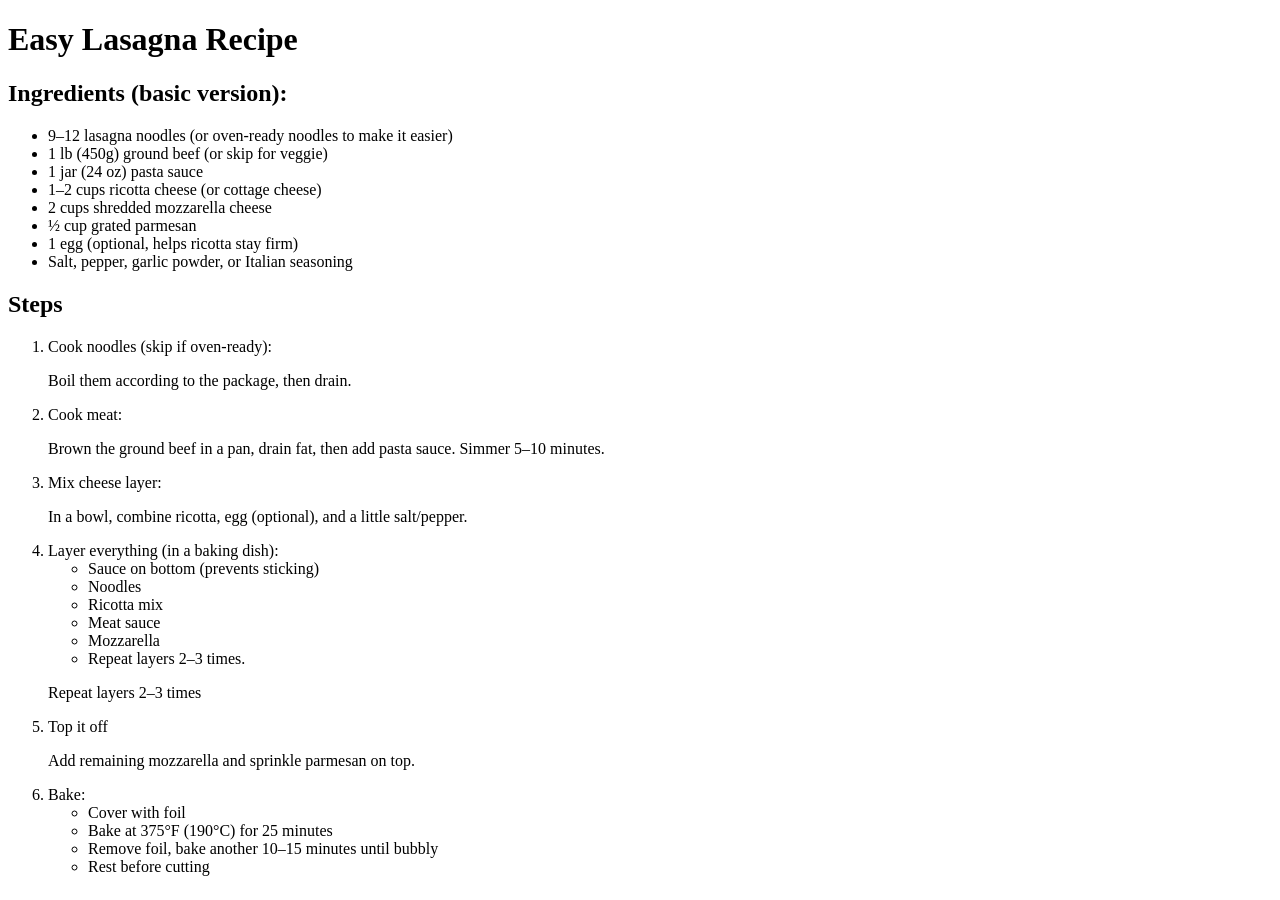
==== frontend/index.html @ aa3c4471 "lasagna project" ====
<!DOCTYPE html>
<html lang="en">
<head>
    <meta charset="UTF-8">
    <meta name="viewport" content="width=device-width, initial-scale=1.0">
    <title>recipes</title>
</head>
<body>
     <h1>Easy Lasagna Recipe</h1>

       <h2>Ingredients (basic version):</h2>

        <ul>
             <li>9–12 lasagna noodles (or oven-ready noodles to make it easier)</li>
            <li>1 lb (450g) ground beef (or skip for veggie)</li>
            <li>1 jar (24 oz) pasta sauce</li>
            <li>1–2 cups ricotta cheese (or cottage cheese)</li>
            <li>2 cups shredded mozzarella cheese</li>
            <li>½ cup grated parmesan</li>
            <li>1 egg (optional, helps ricotta stay firm)</li>
            <li>Salt, pepper, garlic powder, or Italian seasoning</li>
        </ul>

     
    
        <h2>Steps</h2>
       <ol>
          <li>Cook noodles (skip if oven-ready):
            <p>Boil them according to the package, then drain.</p>
          </li>

            <li>Cook meat:
           <p>Brown the ground beef in a pan, drain fat, then add pasta sauce. Simmer 5–10 minutes.</p>
          </li>
        
            <li>Mix cheese layer:
            <p>In a bowl, combine ricotta, egg (optional), and a little salt/pepper.</p>
            </li>
          
         <li>Layer everything (in a baking dish):
           <ul>
            <li>Sauce on bottom (prevents sticking)</li>
            <li>Noodles</li>
            <li>Ricotta mix</li>
            <li>Meat sauce</li>
            <li>Mozzarella</li>
            <li>Repeat layers 2–3 times.</li>
           </ul>
            <p>Repeat layers 2–3 times</p>
          </li>
           <li>
            Top it off
            <p>Add remaining mozzarella and sprinkle parmesan on top.</p>
           </li>
           <li>Bake:
            <ul>
                <li>Cover with foil</li>
                <li>Bake at 375°F (190°C) for 25 minutes</li>
                <li>Remove foil, bake another 10–15 minutes until bubbly</li>

                <li> Rest before cutting</li>
            </ul>
           </li>

           </ol>
         

    
            
    
     
</body>
</html>
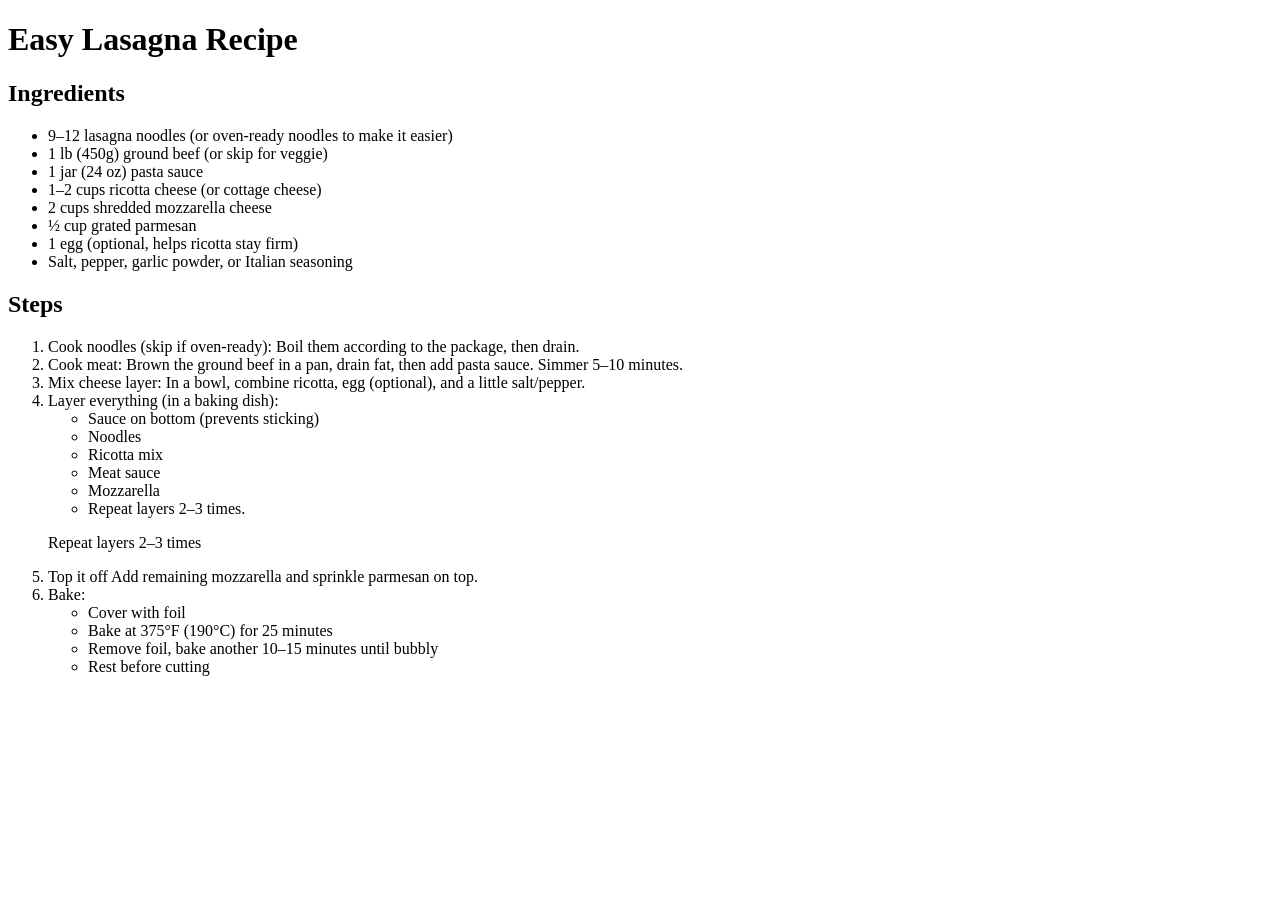
==== commit 0a4abebc: "Simplify HTML structure for recipe sections Removed unnecessary tags from the ingredients and steps " ====
--- a/frontend/index.html
+++ b/frontend/index.html
@@ -8,7 +8,7 @@
 <body>
      <h1>Easy Lasagna Recipe</h1>
 
-       <h2>Ingredients (basic version):</h2>
+       <h2>Ingredients</h2>
 
         <ul>
              <li>9–12 lasagna noodles (or oven-ready noodles to make it easier)</li>
@@ -26,15 +26,15 @@
         <h2>Steps</h2>
        <ol>
           <li>Cook noodles (skip if oven-ready):
-            <p>Boil them according to the package, then drain.</p>
+            Boil them according to the package, then drain.
           </li>
 
             <li>Cook meat:
-           <p>Brown the ground beef in a pan, drain fat, then add pasta sauce. Simmer 5–10 minutes.</p>
+           Brown the ground beef in a pan, drain fat, then add pasta sauce. Simmer 5–10 minutes.
           </li>
         
             <li>Mix cheese layer:
-            <p>In a bowl, combine ricotta, egg (optional), and a little salt/pepper.</p>
+                In a bowl, combine ricotta, egg (optional), and a little salt/pepper.
             </li>
           
          <li>Layer everything (in a baking dish):
@@ -50,7 +50,7 @@
           </li>
            <li>
             Top it off
-            <p>Add remaining mozzarella and sprinkle parmesan on top.</p>
+            Add remaining mozzarella and sprinkle parmesan on top.
            </li>
            <li>Bake:
             <ul>
@@ -70,4 +70,4 @@
     
      
 </body>
-</html>+</html>
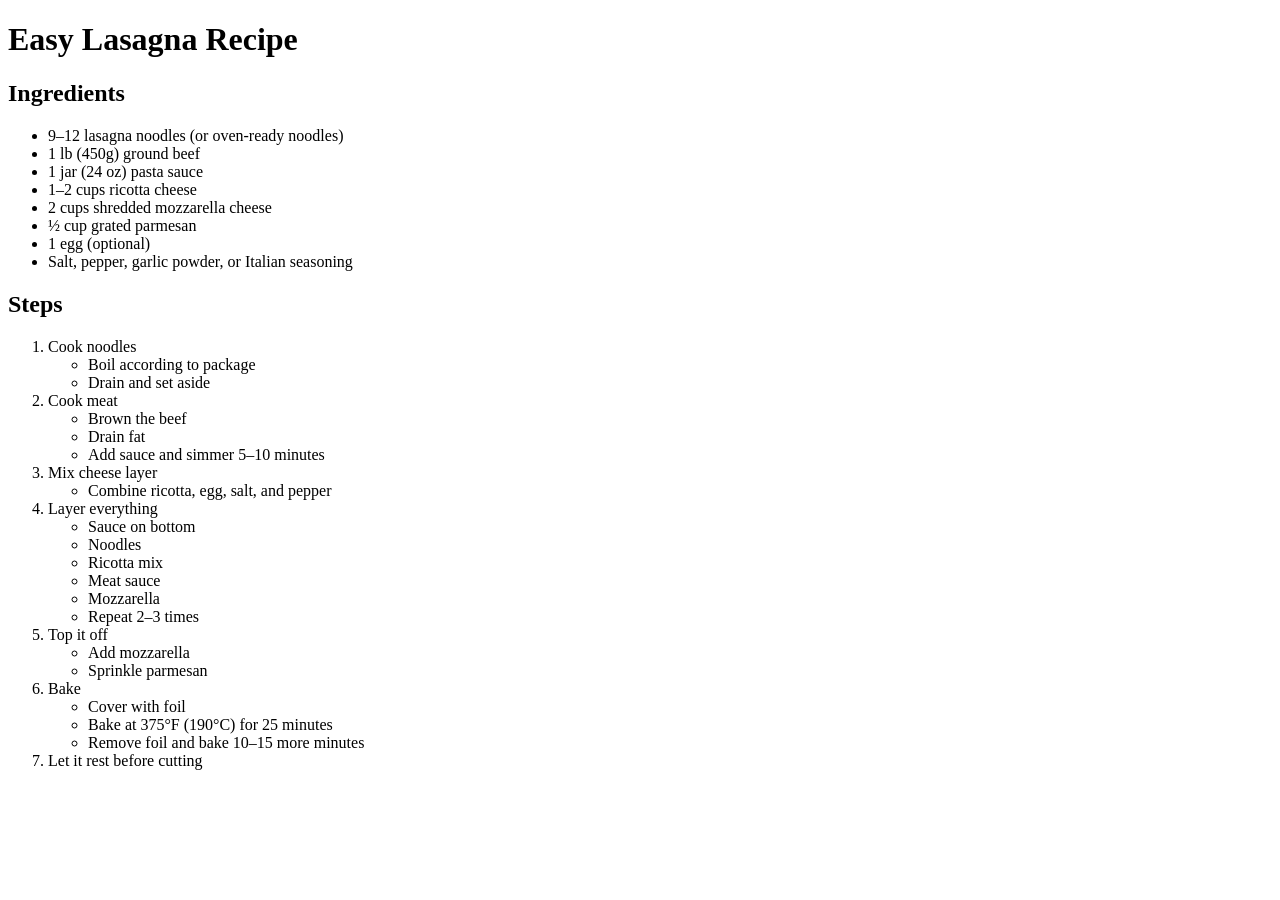
==== commit 99d2ccc6: "Lasagna recipe" ====
--- a/frontend/index.html
+++ b/frontend/index.html
@@ -3,71 +3,81 @@
 <head>
     <meta charset="UTF-8">
     <meta name="viewport" content="width=device-width, initial-scale=1.0">
-    <title>recipes</title>
+    <title>Recipes</title>
 </head>
 <body>
-     <h1>Easy Lasagna Recipe</h1>
 
-       <h2>Ingredients</h2>
+    <h1>Easy Lasagna Recipe</h1>
 
-        <ul>
-             <li>9–12 lasagna noodles (or oven-ready noodles to make it easier)</li>
-            <li>1 lb (450g) ground beef (or skip for veggie)</li>
-            <li>1 jar (24 oz) pasta sauce</li>
-            <li>1–2 cups ricotta cheese (or cottage cheese)</li>
-            <li>2 cups shredded mozzarella cheese</li>
-            <li>½ cup grated parmesan</li>
-            <li>1 egg (optional, helps ricotta stay firm)</li>
-            <li>Salt, pepper, garlic powder, or Italian seasoning</li>
-        </ul>
+    <h2>Ingredients</h2>
+    <ul>
+        <li>9–12 lasagna noodles (or oven-ready noodles)</li>
+        <li>1 lb (450g) ground beef</li>
+        <li>1 jar (24 oz) pasta sauce</li>
+        <li>1–2 cups ricotta cheese</li>
+        <li>2 cups shredded mozzarella cheese</li>
+        <li>½ cup grated parmesan</li>
+        <li>1 egg (optional)</li>
+        <li>Salt, pepper, garlic powder, or Italian seasoning</li>
+    </ul>
 
-     
-    
-        <h2>Steps</h2>
-       <ol>
-          <li>Cook noodles (skip if oven-ready):
-            Boil them according to the package, then drain.
-          </li>
+    <h2>Steps</h2>
+    <ol>
+        <li>
+            Cook noodles
+            <ul>
+                <li>Boil according to package</li>
+                <li>Drain and set aside</li>
+            </ul>
+        </li>
 
-            <li>Cook meat:
-           Brown the ground beef in a pan, drain fat, then add pasta sauce. Simmer 5–10 minutes.
-          </li>
-        
-            <li>Mix cheese layer:
-                In a bowl, combine ricotta, egg (optional), and a little salt/pepper.
-            </li>
-          
-         <li>Layer everything (in a baking dish):
-           <ul>
-            <li>Sauce on bottom (prevents sticking)</li>
-            <li>Noodles</li>
-            <li>Ricotta mix</li>
-            <li>Meat sauce</li>
-            <li>Mozzarella</li>
-            <li>Repeat layers 2–3 times.</li>
-           </ul>
-            <p>Repeat layers 2–3 times</p>
-          </li>
-           <li>
+        <li>
+            Cook meat
+            <ul>
+                <li>Brown the beef</li>
+                <li>Drain fat</li>
+                <li>Add sauce and simmer 5–10 minutes</li>
+            </ul>
+        </li>
+
+        <li>
+            Mix cheese layer
+            <ul>
+                <li>Combine ricotta, egg, salt, and pepper</li>
+            </ul>
+        </li>
+
+        <li>
+            Layer everything
+            <ul>
+                <li>Sauce on bottom</li>
+                <li>Noodles</li>
+                <li>Ricotta mix</li>
+                <li>Meat sauce</li>
+                <li>Mozzarella</li>
+                <li>Repeat 2–3 times</li>
+            </ul>
+        </li>
+
+        <li>
             Top it off
-            Add remaining mozzarella and sprinkle parmesan on top.
-           </li>
-           <li>Bake:
+            <ul>
+                <li>Add mozzarella</li>
+                <li>Sprinkle parmesan</li>
+            </ul>
+        </li>
+
+        <li>
+            Bake
             <ul>
                 <li>Cover with foil</li>
                 <li>Bake at 375°F (190°C) for 25 minutes</li>
-                <li>Remove foil, bake another 10–15 minutes until bubbly</li>
+                <li>Remove foil and bake 10–15 more minutes</li>
+            </ul>
+        </li>
 
-                <li> Rest before cutting</li>
-            </ul>
-           </li>
+        <li>Let it rest before cutting</li>
+    </ol>
 
-           </ol>
-         
-
-    
-            
-    
-     
 </body>
-</html>
+</html>
